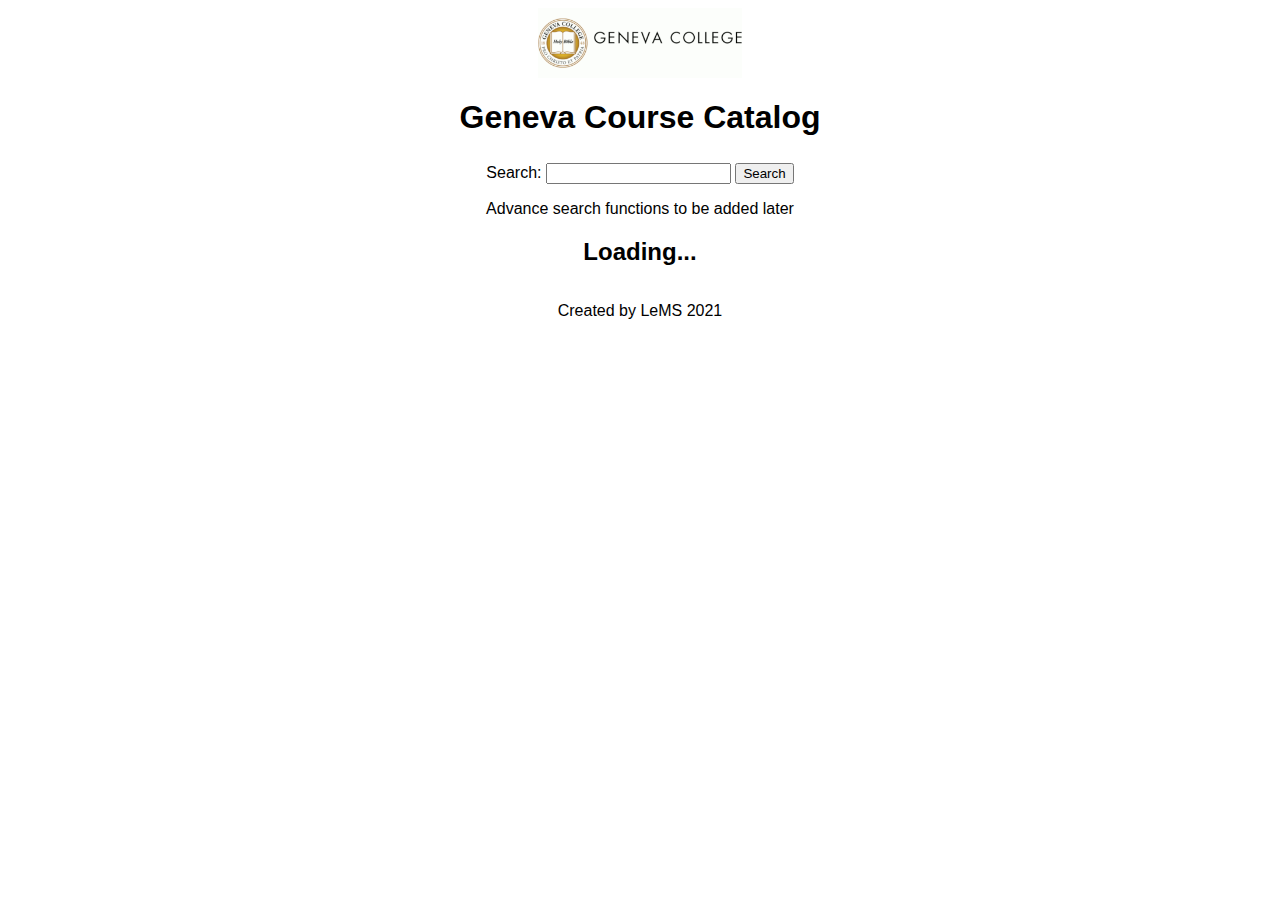
==== index.html @ f05e0b33 "Added Dynamic data and details overlay" ====
<!DOCTYPE=html>
    <html>
        <head>
            <title>Course Catalog</title>
            <meta charset="utf-8">
            <!-- Add bootstrap and custom style sheets here -->
            <link rel="stylesheet" href="css/custom.css">
        </head>
        <body id="bod" onload="getCourseData();">
            <div id="overlayBack" onclick="hideOverlay()"></div>
            <img id="logo-image" src="images/geneva_logo.png" alt="Geneva Logo">
            <h1>Geneva Course Catalog</h1>
            <p>Search: <input type="text" id="search" onkeypress="clickPress(event)"> <button type='submit' onclick="search();">Search</button></p>
            <p>Advance search functions to be added later</p>
            <h2 id='Loading'>Loading...</h2>
            <table border='0' id="sortable" align="center"><tbody id='tabBody'></tbody></table>
            <h2 id="noResults" class="Hide">There is no results that match that search</h2>
            <p id='copy'>Created by LeMS 2021</p>
            <!-- iframe id="overlay"  width="95%" height="50%"> -->
            <script type="text/javascript" src="js/main.js"></script>
            <script src="js/sorttable.js"></script>
        </body>
    </html>
---- css/custom.css ----
body, tr  {
    font-family: Arial, Helvetica, sans-serif;
    font-size: 16px;
    text-align: center;
}

table  {
    border-collapse: collapse;
	width: 99%;
}
tbody tr  {
    border-top: 1pt solid black;
}
thead tr  {
    cursor: pointer;
}
th {
    font-weight:normal;
    border-bottom: 2pt solid black;
}
button{
	margin-top: 5px;
}
#logo-image  {
    height: 70px; 
}
#overlay{
	width: 75%;
	position: fixed;
	top:15%;
	left:15%;
	height: 75%;
	background-color: white;
	border: 0;
	opacity: 1;
}
#overlayBack{
	position: fixed;
	display: none;
	width:100%;
	height: 100%;
	background-color: gray;
	opacity:0.5;
	top:0;
	left:0;
}
.Hide {
	display: none;
}
.up {
	font-weight:bold;
}
.Add {
	margin-top: 2px;
	margin-bottom: 2px;  
}
 @media screen and (max-width: 1795px) and (min-width: 1655px)  {
		.priority-1 {
			display:none;
		}
	}	
@media screen and (max-width: 1655px) and (min-width: 1465px)  {
	.priority-1, .priority-2 {
		display:none;
	}
}	
@media screen and (max-width: 1465px) and (min-width: 1415px)  {
	.priority-1, .priority-2, .priority-3 {
		display:none;
	}
}	
@media screen and (max-width: 1415px)  and (min-width: 1195px)  {
	.priority-1, .priority-2, .priority-3, .priority-4 {
		display:none;
	}
}	
@media screen and (max-width: 1195px)  and (min-width: 955px)  {
	.priority-1, .priority-2, .priority-3, .priority-4, .priority-5  {
		display:none;
	}
}	
@media screen and (max-width: 955px)  and (min-width: 635px)  {
	.priority-1, .priority-2, .priority-3, .priority-4, .priority-5, .priority-6   {
		display:none;
	}
}
@media screen and (max-width: 635px)  and (min-width: 575px)  {
	.priority-1, .priority-2, .priority-3, .priority-4, .priority-5, .priority-6, .priority-7   {
		display:none;
	}
}
@media screen and (max-width: 575px)  and (min-width: 500px)  {
	.priority-1, .priority-2, .priority-3, .priority-4, .priority-5, .priority-6, .priority-7, .priority-8   {
		display:none;
	}
}
@media screen and (max-width: 500px)  and (min-width: 380px)  {
	.priority-1, .priority-2, .priority-3, .priority-4, .priority-5, .priority-6, .priority-7, .priority-8, .priority-9 {
		display:none;
	}
}
@media screen and (max-width: 380px)  and (min-width: 290px)  {
	.priority-1, .priority-2, .priority-3, .priority-4, .priority-5, .priority-6, .priority-7, .priority-8, .priority-9, .priority-10 {
		display:none;
	}
}
@media screen and (max-width: 290px)  {
	.priority-1, .priority-2, .priority-3, .priority-4, .priority-5, .priority-6, .priority-7, .priority-8, .priority-9, .priority-10, .priority-11 {
		display:none;
	}
}
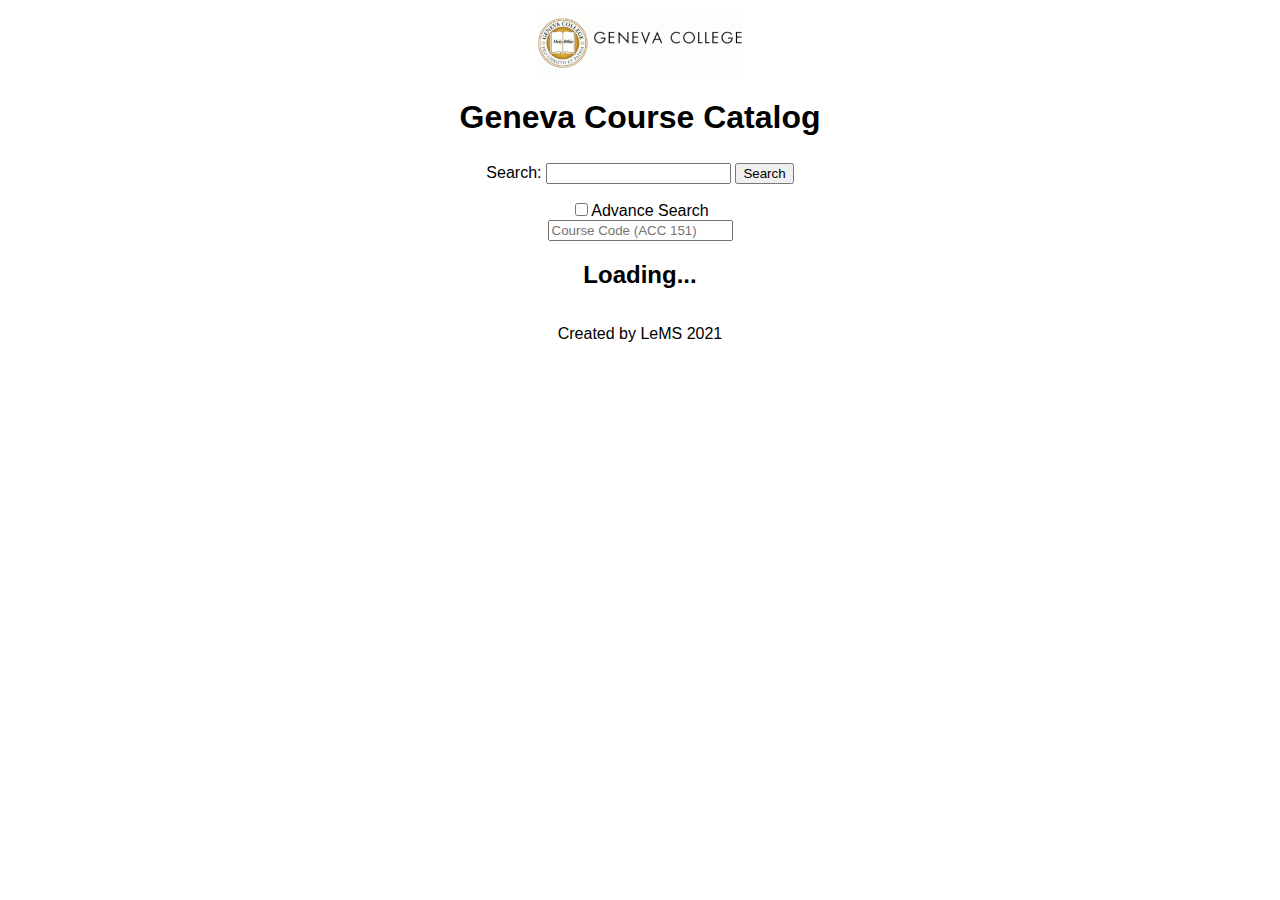
==== commit 870f1f3b: "more work on Advance Search (PROF & DAY)" ====
--- a/index.html
+++ b/index.html
@@ -11,7 +11,12 @@
             <img id="logo-image" src="images/geneva_logo.png" alt="Geneva Logo">
             <h1>Geneva Course Catalog</h1>
             <p>Search: <input type="text" id="search" onkeypress="clickPress(event)"> <button type='submit' onclick="search();">Search</button></p>
-            <p>Advance search functions to be added later</p>
+            <form>
+                <input type="checkbox">Advance Search
+                <div id="advance">
+                    <input type="text" placeholder="Course Code (ACC 151)"pattern="[a-z]{3,3}">                    
+                </div>
+            </form><!--p>Advance search functions to be added later</p>-->
             <h2 id='Loading'>Loading...</h2>
             <table border='0' id="sortable" align="center"><tbody id='tabBody'></tbody></table>
             <h2 id="noResults" class="Hide">There is no results that match that search</h2>
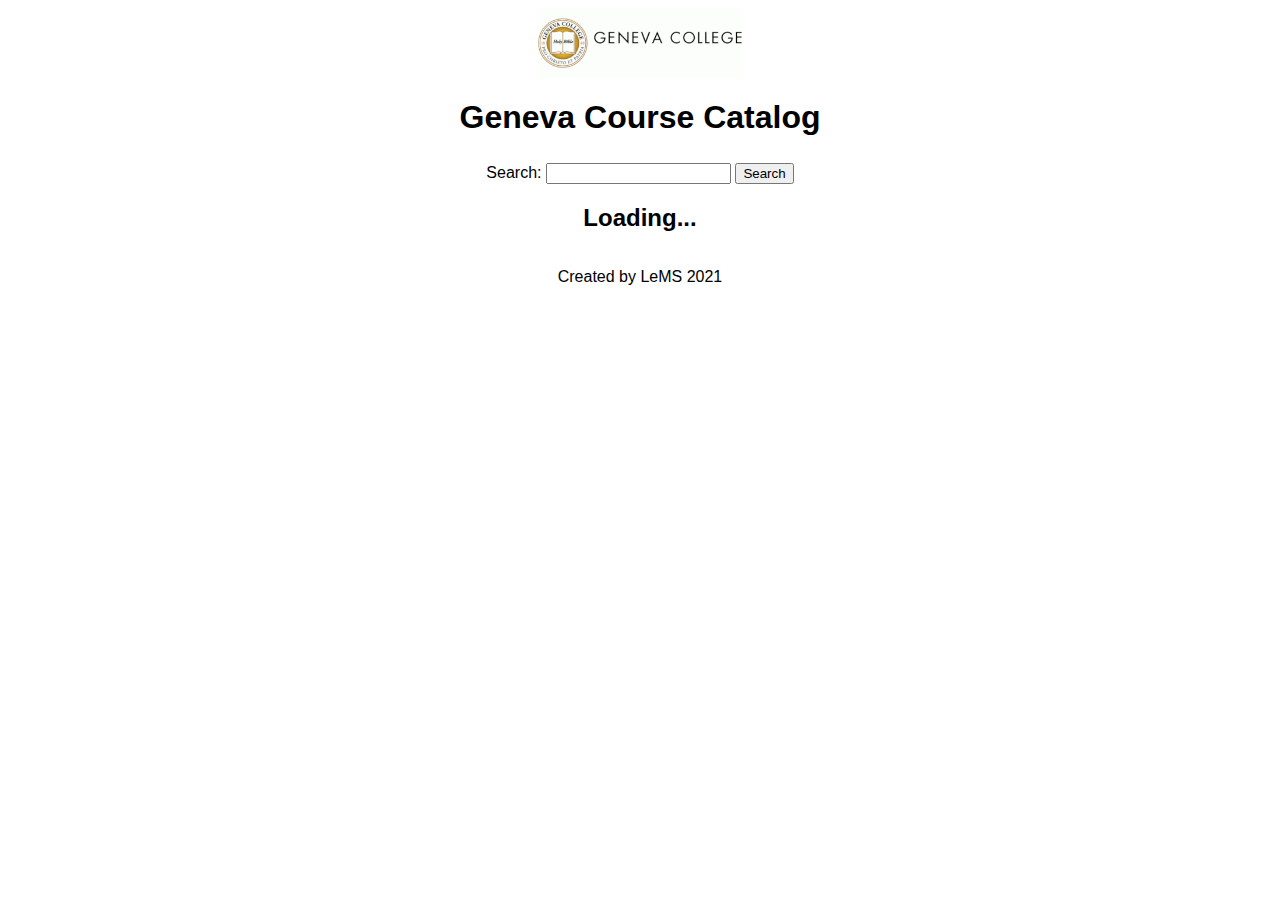
==== commit 64fae662: "HId Advance search features sinc they're not done Changed wording of no results message" ====
--- a/index.html
+++ b/index.html
@@ -11,7 +11,7 @@
             <img id="logo-image" src="images/geneva_logo.png" alt="Geneva Logo">
             <h1>Geneva Course Catalog</h1>
             <p>Search: <input type="text" id="search" onkeypress="clickPress(event)"> <button type='submit' onclick="search();">Search</button></p>
-            <form>
+            <form class="Hide">
                 <input type="checkbox">Advance Search
                 <div id="advance">
                     <input type="text" placeholder="Course Code (ACC 151)"pattern="[a-z]{3,3}">                    
@@ -19,7 +19,7 @@
             </form><!--p>Advance search functions to be added later</p>-->
             <h2 id='Loading'>Loading...</h2>
             <table border='0' id="sortable" align="center"><tbody id='tabBody'></tbody></table>
-            <h2 id="noResults" class="Hide">There is no results that match that search</h2>
+            <h2 id="noResults" class="Hide">There is no results that match the search</h2>
             <p id='copy'>Created by LeMS 2021</p>
             <!-- iframe id="overlay"  width="95%" height="50%"> -->
             <script type="text/javascript" src="js/main.js"></script>
--- a/css/custom.css
+++ b/css/custom.css
@@ -8,10 +8,10 @@
     border-collapse: collapse;
 	width: 99%;
 }
-tbody tr  {
+#tabBody tr, .oclock {
     border-top: 1pt solid black;
 }
-thead tr  {
+#sortable thead tr  {
     cursor: pointer;
 }
 th {
@@ -44,6 +44,28 @@
 	top:0;
 	left:0;
 }
+#credits{
+	position: absolute;
+	left: 20px;
+	top: 0px;
+}
+#rate{
+	position: absolute;
+	right: 20px;
+	top: 0px;
+	padding: 5px;
+	background: linear-gradient(90deg, rgb(200,200,200) 20%, rgb(130, 130, 130) 20%);
+    border: 1pt solid black;
+}
+#fillTXT{
+	padding: 5px;
+	background: linear-gradient(90deg, rgb(130,130,130) 0%, rgb(255, 00, 00) 0%);
+    border: 1pt solid black;
+	width:25%;
+	height:20px;
+	margin: auto;
+    font-weight:bolder;
+}
 .Hide {
 	display: none;
 }
@@ -53,6 +75,9 @@
 .Add {
 	margin-top: 2px;
 	margin-bottom: 2px;  
+}
+.sched {
+	background-color: rgb(184,107,43);
 }
  @media screen and (max-width: 1795px) and (min-width: 1655px)  {
 		.priority-1 {
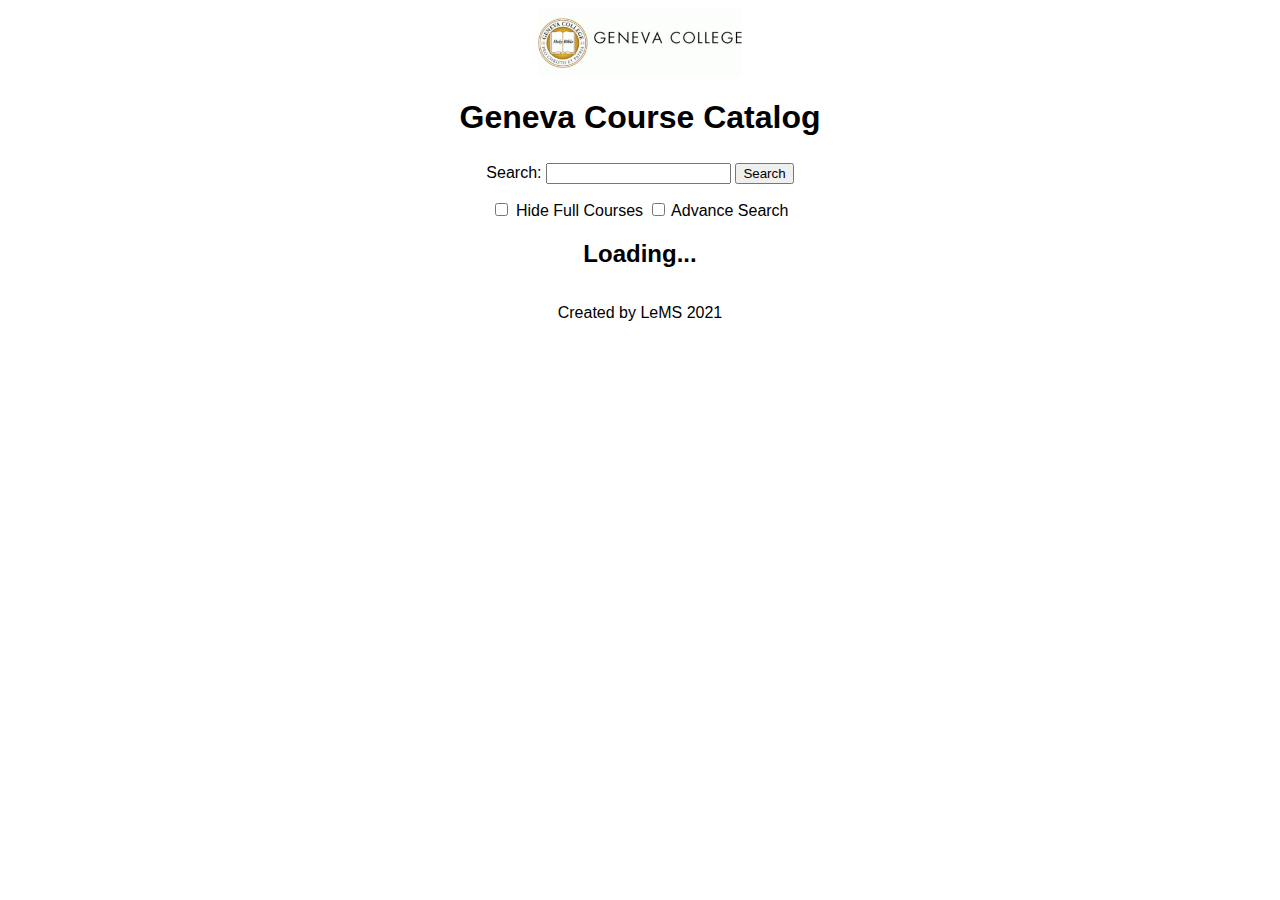
==== commit eee097d4: "Added Hide Full and More Advanced Searches" ====
--- a/index.html
+++ b/index.html
@@ -11,10 +11,14 @@
             <img id="logo-image" src="images/geneva_logo.png" alt="Geneva Logo">
             <h1>Geneva Course Catalog</h1>
             <p>Search: <input type="text" id="search" onkeypress="clickPress(event)"> <button type='submit' onclick="search();">Search</button></p>
-            <form class="Hide">
-                <input type="checkbox">Advance Search
-                <div id="advance">
-                    <input type="text" placeholder="Course Code (ACC 151)"pattern="[a-z]{3,3}">                    
+            <form>
+				<input type="checkbox" id="hideFull" onchange="search()"> Hide Full Courses
+                <input type="checkbox" id="advnSrch" onchange="hideSearch()"> Advance Search
+                <div id="advance" class="Hide">
+                    <input type="text" id="courseCode" placeholder="Course Code (ACC 151)">
+                    <input type="text" id="prof" placeholder="Professor (Gordon Richards)">
+                    <input type="text" id="day" placeholder="Days (MWF)">
+                    <input type="text" id="room" placeholder="Room (SE 317)">
                 </div>
             </form><!--p>Advance search functions to be added later</p>-->
             <h2 id='Loading'>Loading...</h2>
--- a/css/custom.css
+++ b/css/custom.css
@@ -53,7 +53,7 @@
 	position: absolute;
 	right: 20px;
 	top: 0px;
-	padding: 5px;
+	padding: 8px;
 	background: linear-gradient(90deg, rgb(200,200,200) 20%, rgb(130, 130, 130) 20%);
     border: 1pt solid black;
 }
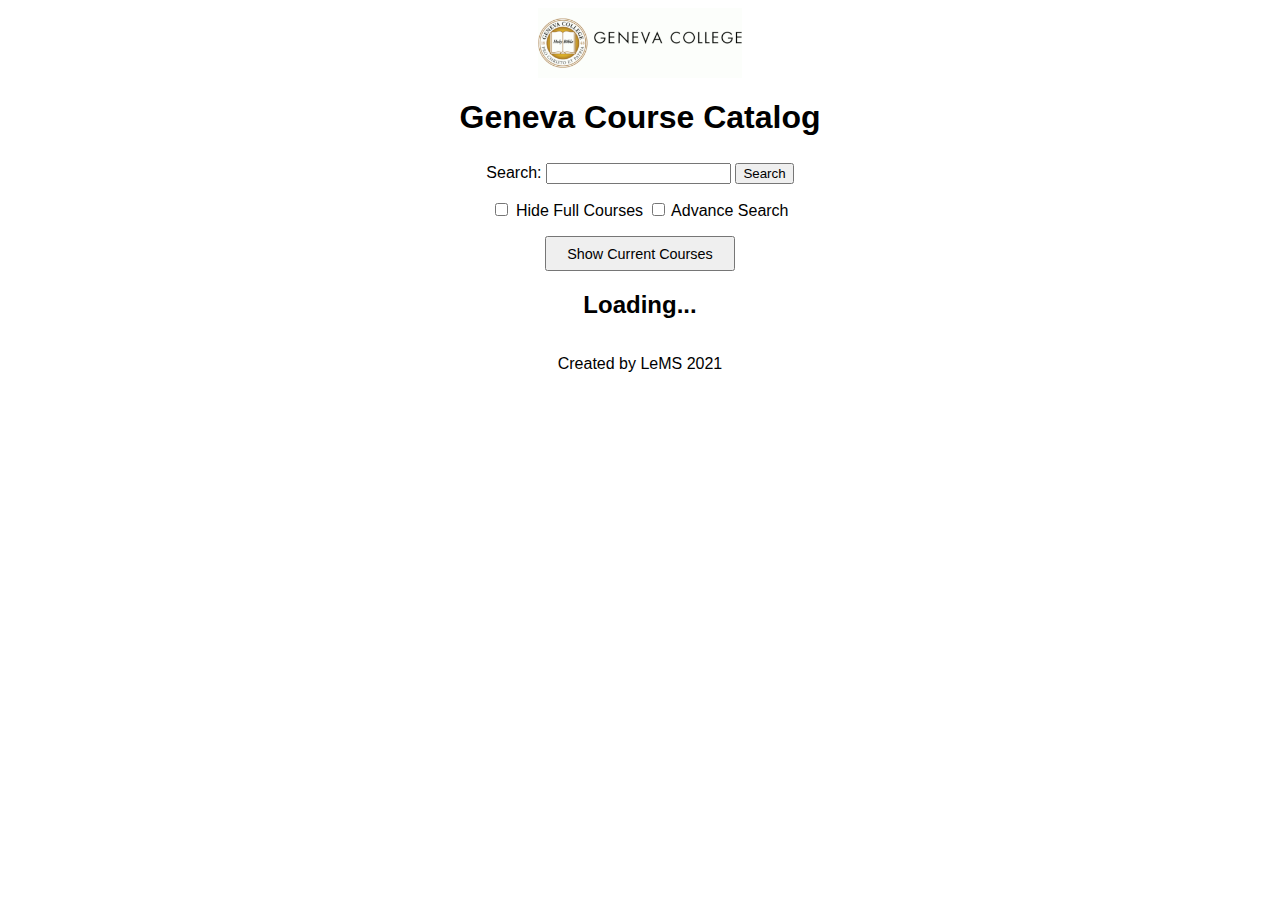
==== commit 5e30324f: "Added Course Regristration" ====
--- a/index.html
+++ b/index.html
@@ -7,22 +7,25 @@
             <link rel="stylesheet" href="css/custom.css">
         </head>
         <body id="bod" onload="getCourseData();">
-            <div id="overlayBack" onclick="hideOverlay()"></div>
+            <div id="overlayBack" onclick="hideOverlay()" class="Hide"></div>
+            <img src="images/close.png" id="close" class="Hide" onclick="hideOverlay()"/>
+            <input type="button" id="Add" class="Hide" value="Add Class" onClick="addCourse()"/>
             <img id="logo-image" src="images/geneva_logo.png" alt="Geneva Logo">
             <h1>Geneva Course Catalog</h1>
             <p>Search: <input type="text" id="search" onkeypress="clickPress(event)"> <button type='submit' onclick="search();">Search</button></p>
-            <form>
+            <form onsubmit="return false">
 				<input type="checkbox" id="hideFull" onchange="search()"> Hide Full Courses
                 <input type="checkbox" id="advnSrch" onchange="hideSearch()"> Advance Search
                 <div id="advance" class="Hide">
-                    <input type="text" id="courseCode" placeholder="Course Code (ACC 151)">
-                    <input type="text" id="prof" placeholder="Professor (Gordon Richards)">
-                    <input type="text" id="day" placeholder="Days (MWF)">
-                    <input type="text" id="room" placeholder="Room (SE 317)">
+                    <table id="advTBL">
+                        <tr><td>Course Code</td><td>Professor</td><td>Days</td><td>Room</td></tr>
+                        <tr><td><input type="text" id="courseCode"></td><td><input type="text" id="prof"></td><td><input type="text" id="day"></td><td><input type="text" id="room"></td><td><button onclick="aSearch()">Search</button></td></tr>
+                    </table>
                 </div>
             </form><!--p>Advance search functions to be added later</p>-->
+            <input type="button" value="Show Current Courses" id="current"onClick="current()">
             <h2 id='Loading'>Loading...</h2>
-            <table border='0' id="sortable" align="center"><tbody id='tabBody'></tbody></table>
+            <table border='0' id="sortable" align="center"><caption id="resultCount"></caption><tbody id='tabBody'></tbody></table>
             <h2 id="noResults" class="Hide">There is no results that match the search</h2>
             <p id='copy'>Created by LeMS 2021</p>
             <!-- iframe id="overlay"  width="95%" height="50%"> -->
--- a/css/custom.css
+++ b/css/custom.css
@@ -1,9 +1,9 @@
+/*https://medium.com/geekculture/css-only-digital-clock-accurate-settable-animated-c7610ddd26d9*/
 body, tr  {
     font-family: Arial, Helvetica, sans-serif;
     font-size: 16px;
     text-align: center;
 }
-
 table  {
     border-collapse: collapse;
 	width: 99%;
@@ -21,22 +21,34 @@
 button{
 	margin-top: 5px;
 }
+h2 {
+	font-weight:bold;
+}
+a {
+	color:rgb(136,86,43);
+}
+a:hover {
+	color:rgb(184,107,43);
+}
+a:active {
+	color: gold;
+}
 #logo-image  {
     height: 70px; 
 }
 #overlay{
-	width: 75%;
+	width: 86%;
 	position: fixed;
-	top:15%;
-	left:15%;
-	height: 75%;
+	top:7%;
+	left:7%;
+	height: 86%;
 	background-color: white;
 	border: 0;
 	opacity: 1;
+	z-index: 1;
 }
 #overlayBack{
 	position: fixed;
-	display: none;
 	width:100%;
 	height: 100%;
 	background-color: gray;
@@ -66,6 +78,48 @@
 	margin: auto;
     font-weight:bolder;
 }
+#resultCount {
+	text-align: left;
+	font-family: Times;
+	padding-left:20px;
+	font-size:15px;
+}
+#advance {
+	width: 50%;
+	margin: auto;
+}
+#advTBL button{
+	margin:5px;
+}
+#close {
+	position: absolute;
+	width:20px;
+	top:7%;
+	right:7%;
+	z-index: 100;
+	opacity: 1;
+	cursor: pointer;
+}
+#close:hover{
+	transition:ease 1s;
+	background-color: rgb(255,0,0,.75);
+	border-radius: 50%;
+}
+#Add{
+	position: fixed;
+	bottom: 10%;
+	height:50px;
+	width:10%;
+	margin:auto;
+	left:45%;
+	font-size: 150%;
+	z-index: 100;
+}
+#current{
+	width:15%;
+	height:4%;
+	font-size: 90%;
+}
 .Hide {
 	display: none;
 }
@@ -76,8 +130,42 @@
 	margin-top: 2px;
 	margin-bottom: 2px;  
 }
-.sched {
-	background-color: rgb(184,107,43);
+.tooltip {
+  position: relative;
+  cursor: pointer;
+}
+
+.tooltip .tooltiptext {
+  visibility: hidden;
+  background-color:  rgb(184,107,43);
+  color: #fff;
+  text-align: center;
+  border-radius: 6px;
+  padding: 10px;
+  position: absolute;
+  z-index: 1;
+  bottom: 200%;
+	
+  left: 0%;
+  margin-left: 0px;
+  opacity: 0;
+  transition: opacity .4s;
+}
+
+.tooltip .tooltiptext::after {
+  content: "";
+  position: absolute;
+  top: 100%;
+  left: 50%;
+  margin-left: -5px;
+  border-width: 5px;
+  border-style: solid;
+  border-color:  rgb(184,107,43) transparent transparent transparent;
+}
+
+.tooltip:hover .tooltiptext {
+  visibility: visible;
+  opacity: 1;
 }
  @media screen and (max-width: 1795px) and (min-width: 1655px)  {
 		.priority-1 {
